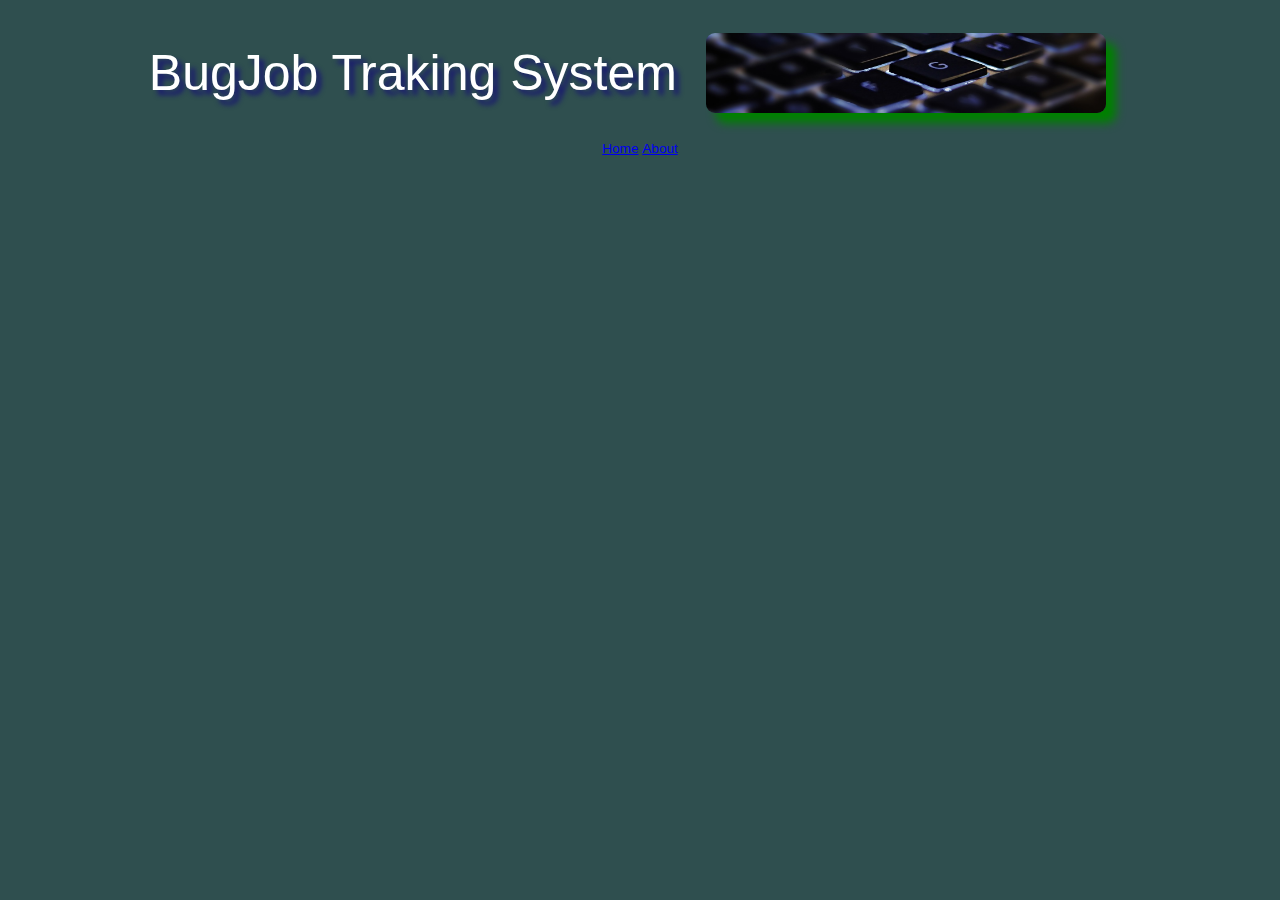
==== index.html @ 5cdb8793 "commit" ====
<!DOCTYPE html>
<html lang="en">
<head>
    <meta charset="UTF-8">
    <title>Bug & Job Tracking System</title>

    <link rel="stylesheet" href="style.css" type="text/css">

    <meta name="viewport" content="width=device-width, initial-scale=1.0"/>

</head>

<body class="body">

<!--START OF HEADER -->
<header class="header">

    <p style="vertical-align:middle">BugJob Traking System</p>
    <img style="vertical-align:middle" src="logo.jpg" alt="Bug & Job Logo"/>

    <div>

        <li><a href ="#">Home</a></li>
        <li><a href ="#">About</a></li>

    </div>

</header>
<!--END OF HEADER -->

<!--START OF MAIN -->
<main>

</main>
<!--END OF MAIN -->

<!--START OF FOOTER -->
<footer>

</footer>
<!--END OF FOOTER -->

</body>

</html>
---- style.css ----
.body {
    background-color: darkslategrey;
    font-size: 85%;
    font-family: Arial, "Lucida Sans Unicode";
    line-height: 1.5;
    text-align: center;
}

.header {
    display: inline;
}

.header p {
    width: 550px;
    height: 80px;
    font-size: 50px;
    text-shadow: midnightblue 5px 5px 5px;
    color: white;
    text-align: left;
    display: inline;


}

.header img {
    width:400px;
    height: 80px;
    display: inline;
    float: inherit;
    margin: 2%;
    border-radius: 9px;
    box-shadow: 10px 10px 10px green;

}

.header li {
    display: inline;
}
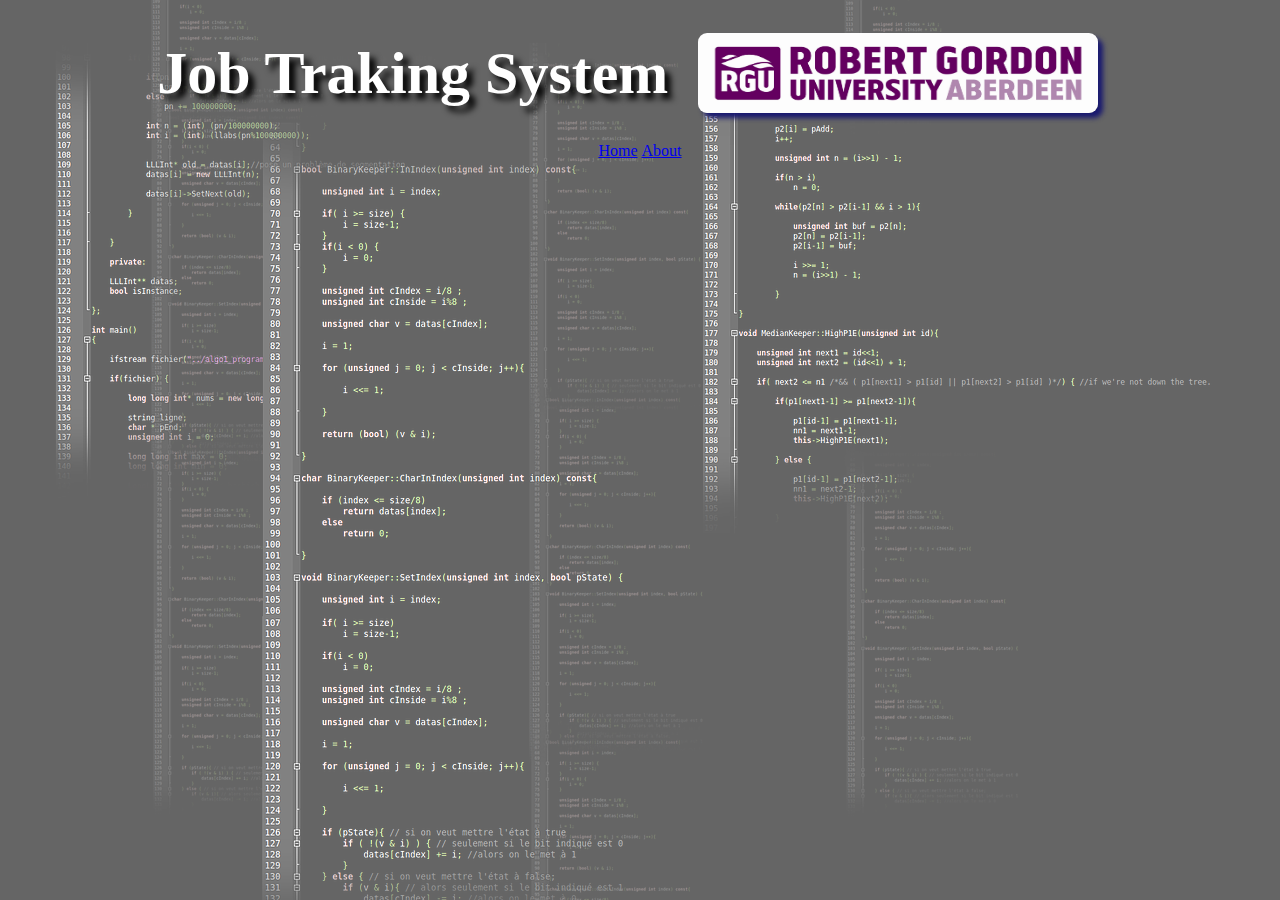
==== commit 9f2a301c: "commit" ====
--- a/index.html
+++ b/index.html
@@ -10,13 +10,19 @@
 
 </head>
 
-<body class="body">
+<div id="background-image"></div>
+
+<div id="content">
+
+<body>
+
+<div id="background"></div>
 
 <!--START OF HEADER -->
 <header class="header">
 
-    <p style="vertical-align:middle">BugJob Traking System</p>
-    <img style="vertical-align:middle" src="logo.jpg" alt="Bug & Job Logo"/>
+    <p style="vertical-align:middle">Job Traking System</p>
+    <img style="vertical-align:middle" src="Robert-Gordon-University-logo.jpg" alt="Bug & Job Logo"/>
 
     <div>
 
@@ -41,5 +47,5 @@
 <!--END OF FOOTER -->
 
 </body>
-
+</div>
 </html>
--- a/style.css
+++ b/style.css
@@ -1,9 +1,22 @@
-.body {
-    background-color: darkslategrey;
-    font-size: 85%;
-    font-family: Arial, "Lucida Sans Unicode";
+body {
+    font-family: "Times New Roman";
     line-height: 1.5;
     text-align: center;
+}
+
+#background-image {
+    background-image: url('background.png');
+    opacity:0.6;
+    position:absolute;
+    top:0;
+    left:0;
+    height:100%;
+    width:100%;
+    z-index:0;
+}
+#content {
+    z-index:1;
+    position:relative;
 }
 
 .header {
@@ -13,8 +26,9 @@
 .header p {
     width: 550px;
     height: 80px;
-    font-size: 50px;
-    text-shadow: midnightblue 5px 5px 5px;
+    font-size: 60px;
+    font-weight: bolder;
+    text-shadow: black 6px 6px 6px;
     color: white;
     text-align: left;
     display: inline;
@@ -29,7 +43,7 @@
     float: inherit;
     margin: 2%;
     border-radius: 9px;
-    box-shadow: 10px 10px 10px green;
+    box-shadow: midnightblue 5px 5px 5px;
 
 }
 
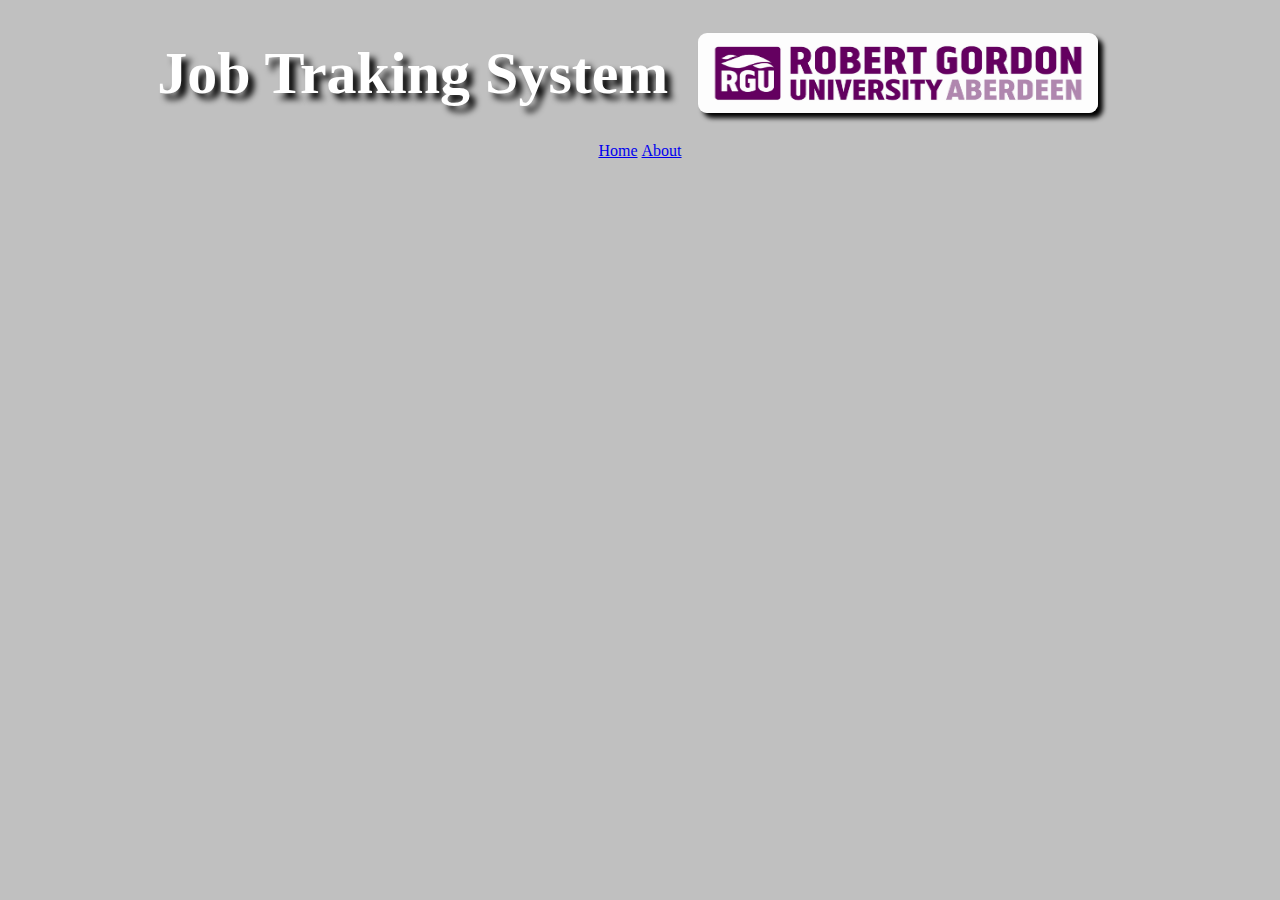
==== commit 0679b931: "commit" ====
--- a/index.html
+++ b/index.html
@@ -1,7 +1,9 @@
 <!DOCTYPE html>
 <html lang="en">
 <head>
+
     <meta charset="UTF-8">
+
     <title>Bug & Job Tracking System</title>
 
     <link rel="stylesheet" href="style.css" type="text/css">
@@ -10,13 +12,7 @@
 
 </head>
 
-<div id="background-image"></div>
-
-<div id="content">
-
 <body>
-
-<div id="background"></div>
 
 <!--START OF HEADER -->
 <header class="header">
--- a/style.css
+++ b/style.css
@@ -1,22 +1,8 @@
 body {
     font-family: "Times New Roman";
+    background-color: silver;
     line-height: 1.5;
     text-align: center;
-}
-
-#background-image {
-    background-image: url('background.png');
-    opacity:0.6;
-    position:absolute;
-    top:0;
-    left:0;
-    height:100%;
-    width:100%;
-    z-index:0;
-}
-#content {
-    z-index:1;
-    position:relative;
 }
 
 .header {
@@ -43,7 +29,7 @@
     float: inherit;
     margin: 2%;
     border-radius: 9px;
-    box-shadow: midnightblue 5px 5px 5px;
+    box-shadow: black 5px 5px 5px;
 
 }
 
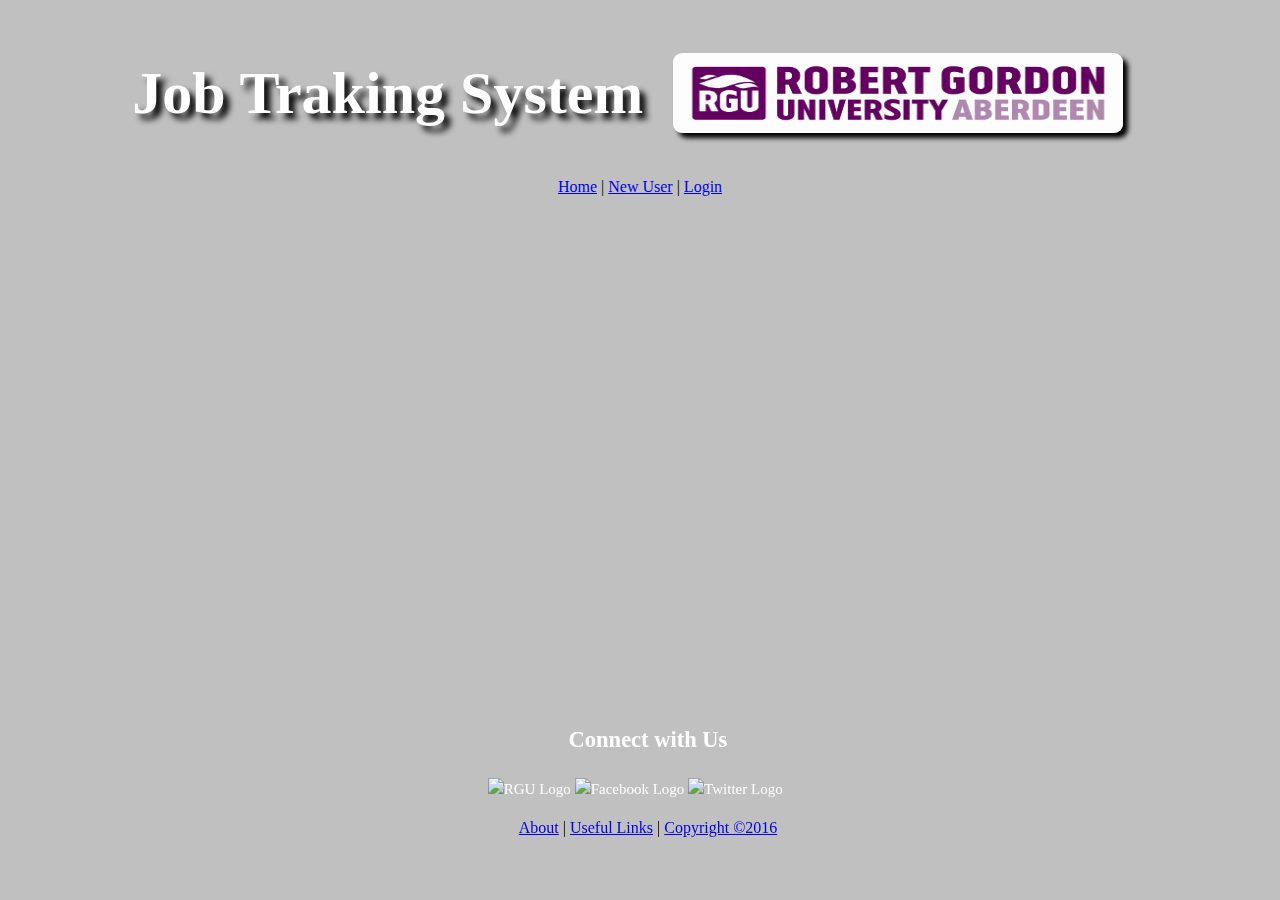
==== commit d2661e99: "commit" ====
--- a/index.html
+++ b/index.html
@@ -17,15 +17,18 @@
 <!--START OF HEADER -->
 <header class="header">
 
-    <p style="vertical-align:middle">Job Traking System</p>
-    <img style="vertical-align:middle" src="Robert-Gordon-University-logo.jpg" alt="Bug & Job Logo"/>
+    <h1 style="vertical-align:middle">Job Traking System</h1>
+    <img style="vertical-align:middle" src="images/Robert-Gordon-University-logo.jpg" alt="Bug & Job Logo"/>
 
-    <div>
+    <nav id="navigationheader">
 
-        <li><a href ="#">Home</a></li>
-        <li><a href ="#">About</a></li>
+        <p>
+            <a href ="#">Home</a> |
+            <a href ="#">New User</a> |
+            <a href ="#">Login</a>
+        </p>
 
-    </div>
+    </nav>
 
 </header>
 <!--END OF HEADER -->
@@ -37,7 +40,25 @@
 <!--END OF MAIN -->
 
 <!--START OF FOOTER -->
-<footer>
+<footer class="footer" style="text-align: center">
+
+    <div>
+
+        <h2>Connect with Us</h2>
+        <img style="vertical-align:middle; display:inline" src="images/rgulogo.jpg" alt="RGU Logo"/>
+        <img style="vertical-align:middle; display:inline" src="images/facebooklogo.jpg" alt="Facebook Logo"/>
+        <img style="vertical-align:middle; display:inline" src="images/twitterlogo.jpg" alt="Twitter Logo"/>
+
+    </div>
+
+    <nav>
+
+        <p>
+            <a href ="#">About</a> |
+            <a href ="#">Useful Links</a> |
+            <a href ="#">Copyright ©2016</a>
+        </p>
+    </nav>
 
 </footer>
 <!--END OF FOOTER -->
--- a/style.css
+++ b/style.css
@@ -7,32 +7,61 @@
 
 .header {
     display: inline;
+    top: 20px;
+    position: relative;
 }
 
-.header p {
-    width: 550px;
+h1 {
+    width: 450px;
     height: 80px;
     font-size: 60px;
     font-weight: bolder;
     text-shadow: black 6px 6px 6px;
     color: white;
-    text-align: left;
+    text-align: center;
     display: inline;
 
 
 }
 
 .header img {
-    width:400px;
+    width:450px;
     height: 80px;
     display: inline;
     float: inherit;
-    margin: 2%;
     border-radius: 9px;
     box-shadow: black 5px 5px 5px;
+    text-align: center;
+    margin: 2%;
 
 }
 
 .header li {
     display: inline;
+    text-align: center;
+}
+
+.footer {
+    position: fixed;
+    clear: both;
+    bottom: 20px;
+    width:100%;
+    height: auto;
+}
+
+.footer div {
+    width: 450px;
+    height: 60px;
+    font-size: 15px;
+    color: white;
+    text-align: center;
+    display: inline;
+}
+
+.footer nav {
+    width:450px;
+    height: 60px;
+    display: inline;
+    text-align: center;
+    margin: 2%;
 }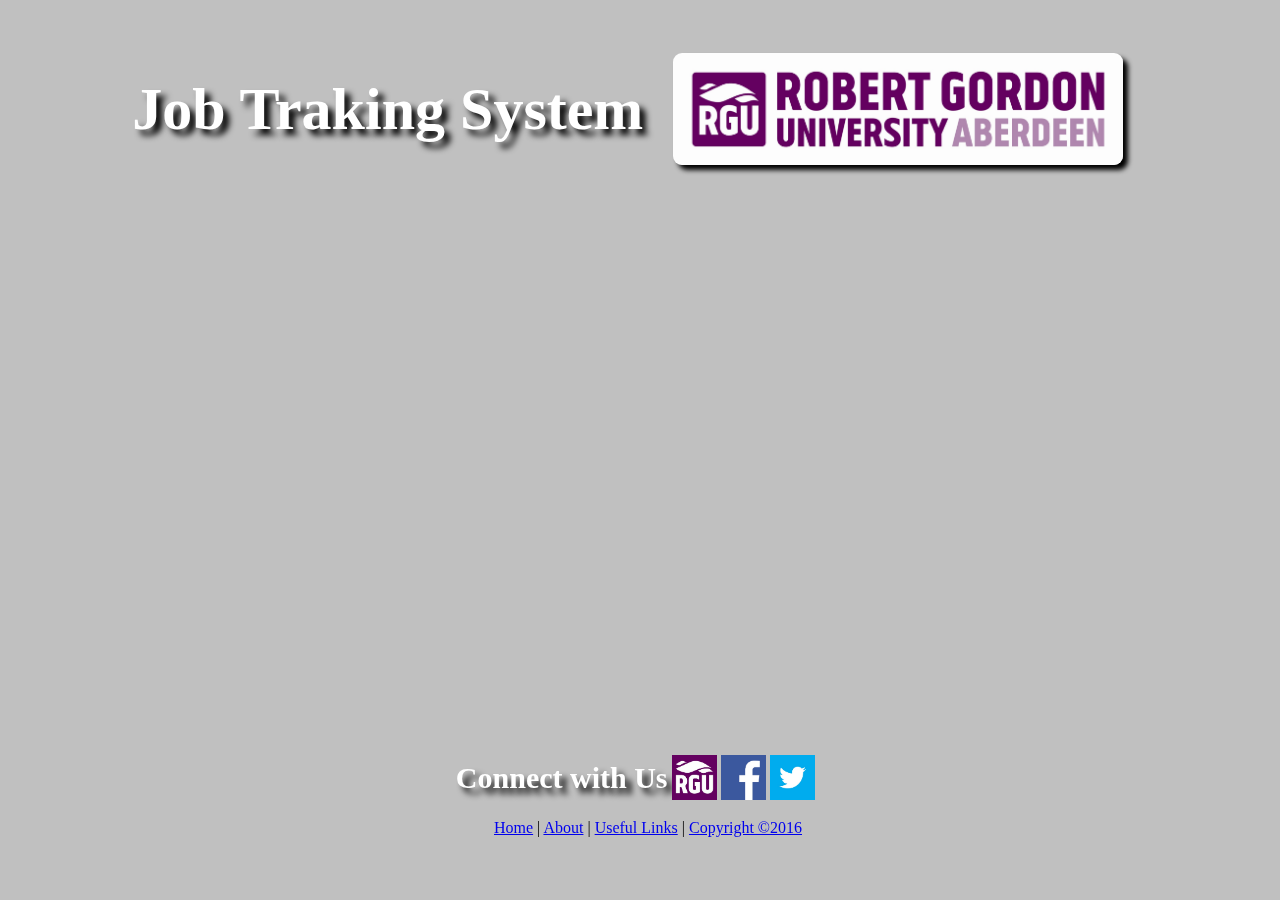
==== commit 91a30cb5: "Commit" ====
--- a/index.html
+++ b/index.html
@@ -20,16 +20,6 @@
     <h1 style="vertical-align:middle">Job Traking System</h1>
     <img style="vertical-align:middle" src="images/Robert-Gordon-University-logo.jpg" alt="Bug & Job Logo"/>
 
-    <nav id="navigationheader">
-
-        <p>
-            <a href ="#">Home</a> |
-            <a href ="#">New User</a> |
-            <a href ="#">Login</a>
-        </p>
-
-    </nav>
-
 </header>
 <!--END OF HEADER -->
 
@@ -42,18 +32,19 @@
 <!--START OF FOOTER -->
 <footer class="footer" style="text-align: center">
 
-    <div>
+    <h2 style="vertical-align:middle">Connect with Us</h2>
 
-        <h2>Connect with Us</h2>
-        <img style="vertical-align:middle; display:inline" src="images/rgulogo.jpg" alt="RGU Logo"/>
-        <img style="vertical-align:middle; display:inline" src="images/facebooklogo.jpg" alt="Facebook Logo"/>
-        <img style="vertical-align:middle; display:inline" src="images/twitterlogo.jpg" alt="Twitter Logo"/>
-
-    </div>
+    <a  href="http://www.rgu.ac.uk">
+        <img style="vertical-align:middle" src="images/rgulogo.jpg" alt="RGU Logo" ></a>
+    <a href="https://www.facebook.com/robertgordonuniversity">
+        <img style="vertical-align:middle" src="images/facebooklogo.jpg" alt="Facebook Logo" ></a>
+    <a href="https://twitter.com/RobertGordonUni?ref_src=twsrc%5Egoogle%7Ctwcamp%5Eserp%7Ctwgr%5Eauthor">
+        <img style="vertical-align:middle" src="images/twitterlogo.jpg" alt="Twitter Logo" ></a>
 
     <nav>
 
         <p>
+            <a href ="index.html">Home</a> |
             <a href ="#">About</a> |
             <a href ="#">Useful Links</a> |
             <a href ="#">Copyright ©2016</a>
@@ -64,5 +55,5 @@
 <!--END OF FOOTER -->
 
 </body>
-</div>
+
 </html>
--- a/style.css
+++ b/style.css
@@ -26,7 +26,7 @@
 
 .header img {
     width:450px;
-    height: 80px;
+    height: auto;
     display: inline;
     float: inherit;
     border-radius: 9px;
@@ -34,11 +34,6 @@
     text-align: center;
     margin: 2%;
 
-}
-
-.header li {
-    display: inline;
-    text-align: center;
 }
 
 .footer {
@@ -49,19 +44,28 @@
     height: auto;
 }
 
-.footer div {
-    width: 450px;
-    height: 60px;
-    font-size: 15px;
-    color: white;
-    text-align: center;
+.footer img{
+    width: 45px;
+    height: 45px;
+
     display: inline;
+    clear: both;
+    text-align: match-parent;
+    float: inherit;
 }
 
 .footer nav {
-    width:450px;
+    width:600px;
     height: 60px;
+    clear: both;
     display: inline;
-    text-align: center;
     margin: 2%;
-}+}
+
+h2 {
+    font-size: 30px;
+    font-weight: bolder;
+    text-shadow: black 6px 6px 6px;
+    color: white;
+    display: inline;
+}
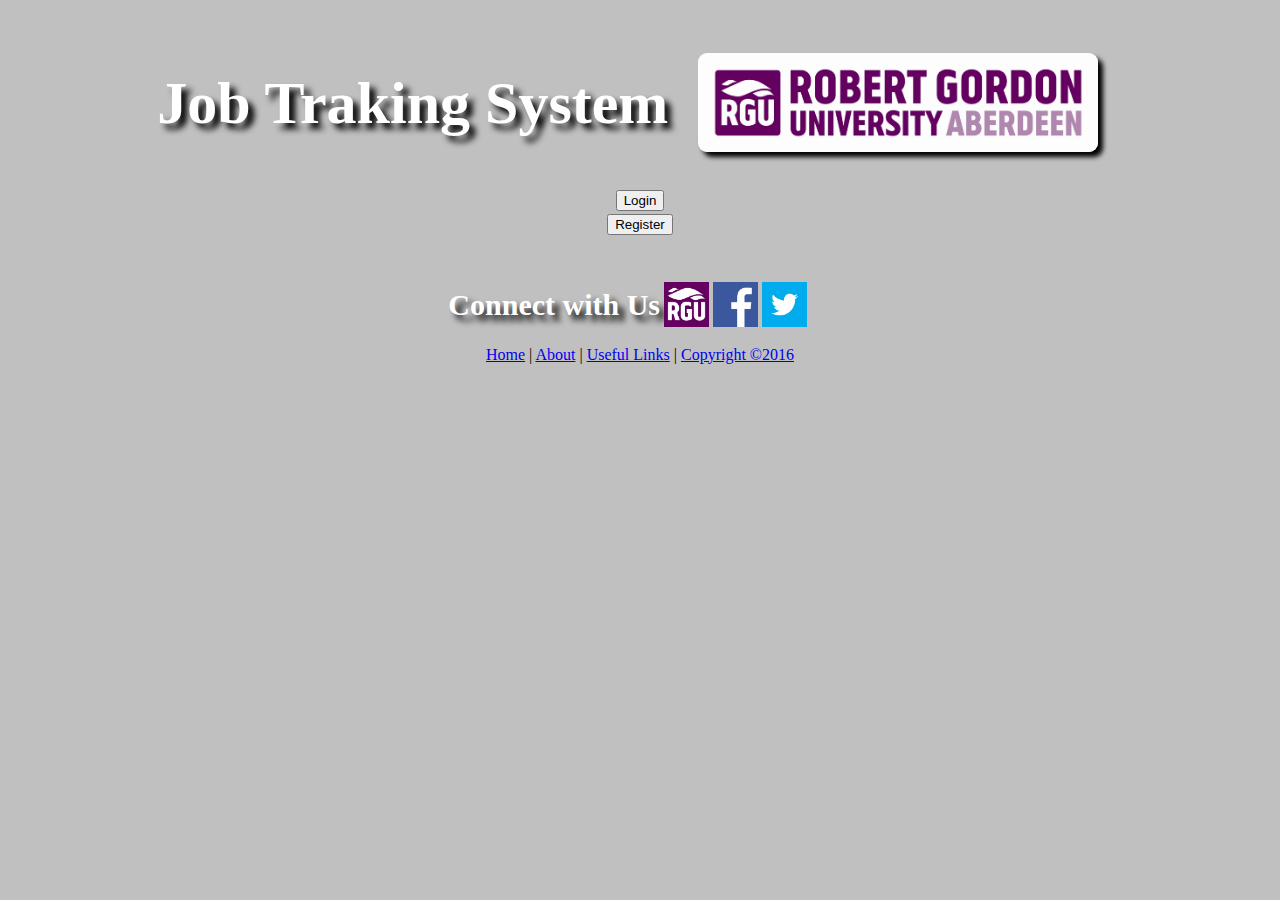
==== commit 2f6f3306: "Commit" ====
--- a/index.html
+++ b/index.html
@@ -25,6 +25,16 @@
 
 <!--START OF MAIN -->
 <main>
+
+    <div>
+    <form action="login.php">
+        <input type="submit" value="Login">
+    </form>
+
+    <form action="newuser.php">
+        <input type="submit" value="Register"
+    </form>
+    </div>
 
 </main>
 <!--END OF MAIN -->
--- a/style.css
+++ b/style.css
@@ -11,8 +11,8 @@
     position: relative;
 }
 
-h1 {
-    width: 450px;
+.header h1 {
+    width: 400px;
     height: 80px;
     font-size: 60px;
     font-weight: bolder;
@@ -25,7 +25,7 @@
 }
 
 .header img {
-    width:450px;
+    width:400px;
     height: auto;
     display: inline;
     float: inherit;
@@ -36,18 +36,23 @@
 
 }
 
+main{
+    padding: 30px 0px 30px 0px
+}
+
 .footer {
-    position: fixed;
+    position: relative;
     clear: both;
-    bottom: 20px;
-    width:100%;
+    right: 0;
+    bottom: 0;
+    left: 0;
+    padding: 1rem;
     height: auto;
 }
 
 .footer img{
     width: 45px;
     height: 45px;
-
     display: inline;
     clear: both;
     text-align: match-parent;
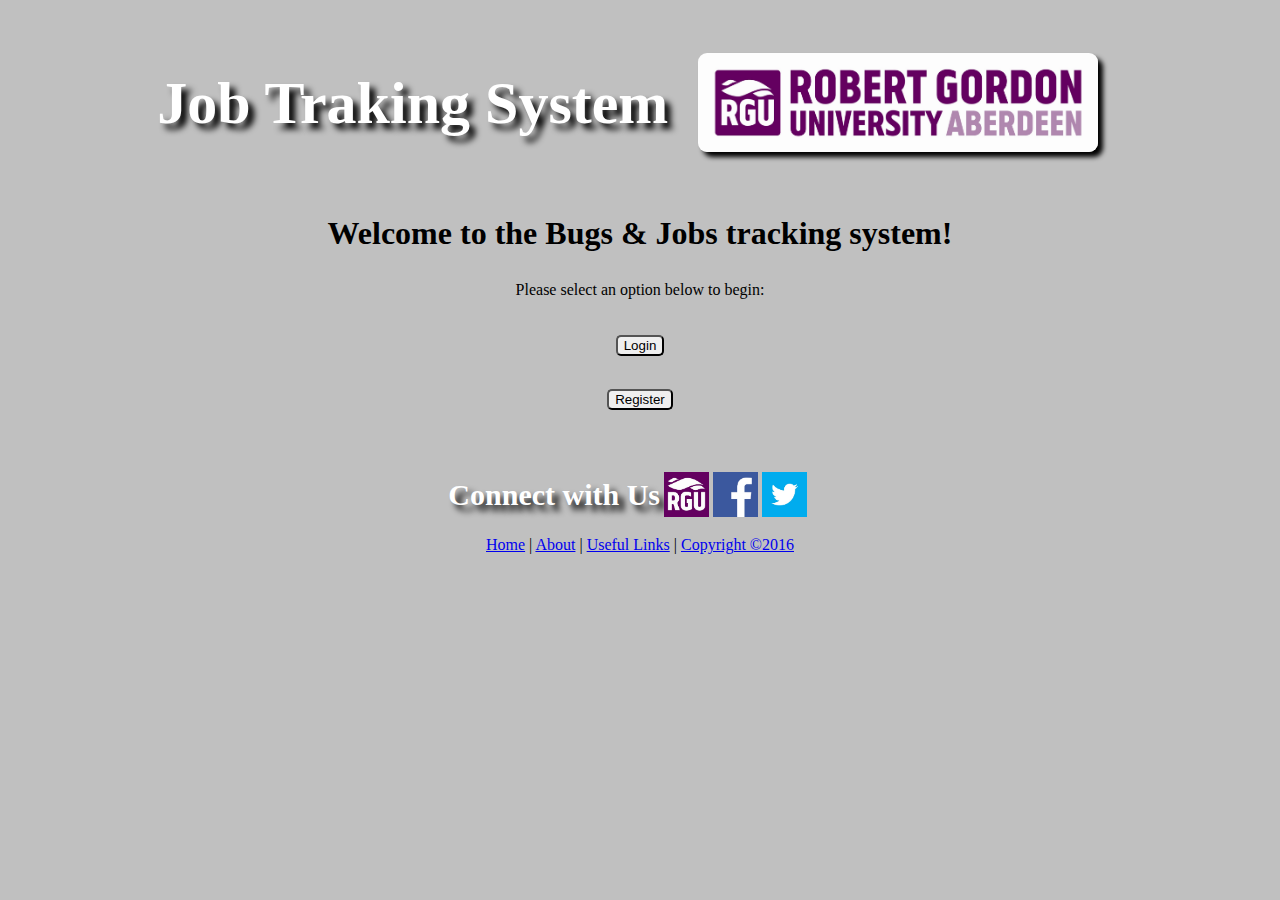
==== commit 1cc8882d: "Commit" ====
--- a/index.html
+++ b/index.html
@@ -24,17 +24,18 @@
 <!--END OF HEADER -->
 
 <!--START OF MAIN -->
-<main>
+<main class="mainindex">
 
-    <div>
-    <form action="login.php">
+    <h1>Welcome to the Bugs & Jobs tracking system!</h1>
+    <p>Please select an option below to begin:</p>
+
+    <form action="pages/login.php">
         <input type="submit" value="Login">
     </form>
 
-    <form action="newuser.php">
-        <input type="submit" value="Register"
+    <form action="pages/newuser.php">
+        <input type="submit" value="Register">
     </form>
-    </div>
 
 </main>
 <!--END OF MAIN -->
--- a/style.css
+++ b/style.css
@@ -37,7 +37,15 @@
 }
 
 main{
-    padding: 30px 0px 30px 0px
+    padding: 30px 0px 30px 0px;
+}
+
+.mainindex form {
+    padding: 15px 0px 15px 0px;
+}
+
+input {
+    border-radius: 5px;
 }
 
 .footer {
@@ -74,3 +82,8 @@
     color: white;
     display: inline;
 }
+
+#errmsg {
+    color: red;
+}
+
